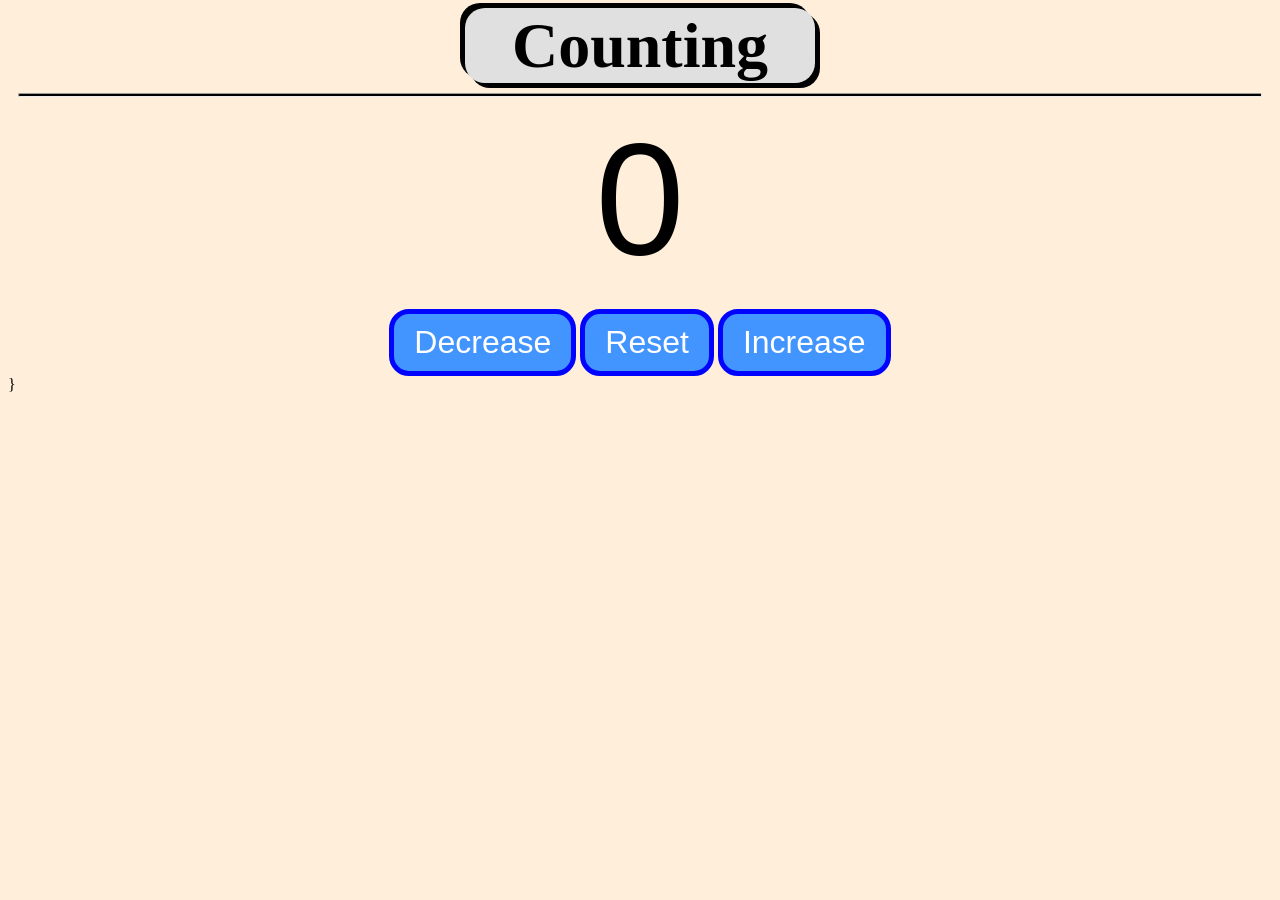
==== Counting.html @ 9c16b6b8 "First commit" ====
<!DOCTYPE html>
<html lang="en">
<head>
    <meta charset="UTF-8">
    <meta name="viewport" content="width=device-width, initial-scale=1.0">
    <title>counting</title>
    <link rel="stylesheet" href="style.css">
</head>
<body>
    <h1>Counting</h1><hr>
    <label id="counting_countLabel">0</label><br>
    <div id="counting_btn_Container">
        <button id="counting_Decrease_Btn" class="counting_Buttons">Decrease</button>
        <button id="counting_reset_btn" class="counting_Buttons">Reset</button>
        <button id="counting_Increase_btn" class="counting_Buttons">Increase</button>
    </div>
    <script src="js/counting.js"></script>
        }
</body>
</html>
---- style.css ----
body{
    background-color: rgb(255, 238, 218);
    font-family: Verdana;
}

h1{
    font-size: 4em;
    background-color: hsl(0, 0%, 88%);
    color: black;
    width: 350px;
    height: 75px;
    margin: 0 auto;
    display: flex;
    justify-content: center; /* horizontal */
    align-items: center;     /* vertical */
    border-radius: 20px;
    box-shadow: 5px 5px 0px, -5px -5px 0px;
    -webkit-touch-callout: none;
    -webkit-user-select: none;
    -khtml-user-select: none;
    -moz-user-select: none;
    -ms-user-select: none;
    user-select: none;
}
.navbar ul{ 
    list-style: none;;
    overflow: hidden;
    margin: 0px;
    padding: 0px;
    background-color: hsl(0, 0%, 88%)
}
.navbar a{
    color: hsl(0, 0%, 0%);;
    padding: 14px 16px;
    text-decoration: none;
    display: block;
    text-align: center;
}
.navbar a:hover{
    background-color: hsl(0, 0%, 70%);
}
.navbar li{
    float:left;;
}
#CRCId{
    font-size: 3.25em;
    background-color: hsl(0, 0%, 88%);
    color: black;
    width: 600px;
    height: 75px;
    margin: 0 auto;
    display: flex;
    justify-content: center; /* horizontal */
    align-items: center;     /* vertical */
    border-radius: 20px;
    box-shadow: 5px 5px 0px, -5px -5px 0px;
    -webkit-touch-callout: none;
    -webkit-user-select: none;
    -khtml-user-select: none;
    -moz-user-select: none;
    -ms-user-select: none;
    user-select: none;
}
hr{
    height: 2px;
    background-color: hsl(0, 0%, 0%);
    border-radius: 5px;;
    margin: 10px 10px;
}

#Result{
    font-size: 3em;;
    font-family:'Courier New', Courier, monospace;
    text-align: center;
}
.project img{
    border: 3px solid hsl(0, 0%, 0%);
    width: 600px;
    border-radius: 20px;;
    display:block;
    margin: 0 auto;
    box-shadow: 0px 0px 5px black;;
}
.project p{
    font-size: 1.5em;
    font-weight: bold;;
    font-family: Verdana, Geneva, Tahoma, sans-serif;
    text-align: center;
}
/*Circle Radius Generator*/
.CCIBL{
    font-size: 1.5em;
    font-family: 'Courier New', Courier, monospace;
    text-align: center;
}
.CCIBL input[type=number]{
    width: 200px;
    height: 30px;
    border-radius: 10px;
}
.CCIBL button{
    width: 100px;
    height: 30px;
}
#CRCId{
    font-size: 2.75em;
}

/*Counting*/
#counting_countLabel{
    display: block;;
    font-size: 10em;
    text-align: center;
    font-family: Helvetica;
}
#counting_btn_Container{
    text-align: center;
}
.counting_Buttons{
    padding: 10px 20px;
    font-size: 2em;
    color: white;;
    background-color: hsl(214, 100%, 63%);
    border: 5px solid hsl(239, 100%, 50%);
    border-radius: 20px;
    font-family: Arial, Helvetica, sans-serif;
    cursor: pointer;
    transition: background-color 0.3s;
}
.counting_Buttons:hover{
    background-color: hsl(214, 100%, 50%);
    
}

/*Number Guessing*/
#Number_Guess_H1{
    font-size: 2.5em;
    background-color: hsl(0, 0%, 88%);
    color: black;
    width: 450px;
    height: 75px;
    margin: 0 auto;
    display: flex;
    justify-content: center;
    align-items: center;     
    border-radius: 20px;
}
#number_guess_div{
    text-align: center;
    display: flex;
    justify-content: center;
    align-items: center;
    margin: 10px auto;
}
#number_guess_input{
    width: 175px;
    height: 50px;
    font-size: 3em;
    text-align: center;
    border-radius: 10px;
    font-family:Verdana, Geneva, Tahoma, sans-serif;
    margin: 0px 20px;
    background-color: rgb(255, 209, 140);
    border: 4px solid hsl(46, 93%, 22%);
}
#number_guess_btn{
    width: 125px;
    height: 50px;
    font-size: 2em;
    text-align: center;
    font-family:Verdana, Geneva, Tahoma, sans-serif;
    background-color: rgb(255, 209, 140);
    border: 3px solid hsl(46, 93%, 22%);
    border-radius: 10px;
}
#number_Guess_label{
    font-size: 2.5em;
    text-align: center;
    font-family:Verdana, Geneva, Tahoma, sans-serif;
    background-color: rgb(255, 209, 140);
    border: 4px solid hsl(46, 93%, 22%);
    border-radius: 15px;;
}
#Number_Guess_start_btn{
    font-size: 2.5em;
    background-color: hsl(0, 0%, 88%);
    color: black;
    width: 200px;
    height: 75px;
    margin: 0 auto;
    display: flex;
    justify-content: center;
    align-items: center;     
    border-radius: 20px;
    background-color: rgb(255, 209, 140);
    border: 4px solid hsl(46, 93%, 22%);
}

#number_guess_p{
    font-size: 2em;
    font-family:Verdana, Geneva, Tahoma, sans-serif;
    background-color: rgb(255, 209, 140);
    border: 4px solid hsl(46, 93%, 22%);
    border-radius: 15px;
    margin: 20px 690px;
    display:block;
    width: 500px;
    text-align: center;
    padding: 10px;
}
/* Temp Conversion */
#Temp_Conversion_H1{
    width: 600px;
    font-size: 2.9em;
}
#Temp_Conversion_Form{
    background-color: hsl(36, 100%, 77%);
    text-align: center;
    max-width: 400px;
    margin: auto;
    padding: 20px;
    border-radius: 30px;;
    box-shadow: 5px 5px 5px black;
    border:4px solid hsl(39, 100%, 50%);;
}
#Temp_Conversion_Text_Box{
    width: 50%;
    text-align: center;
    font-size: 2em;
    border: 2px solid black;
    border-radius: 7px;
    margin-bottom: 15px;;
}
.Temp_Conversion_Label{
    font-size: 1.5em;
    font-weight: bold;;
}
#Temp_Conversion_Btn{
    font-size: 1.5em;
    margin-top: 15px;
    background-color: hsl(32, 90%, 49%);
    border: 2px solid hsl(22, 100%, 50%);;
    border-radius: 5px;
    padding: 10px 15px;
    color: rgb(255, 255, 255);;
}

#Temp_Conversion_Btn:hover{
    background-color: hsl(32, 70%, 42%);
    color: rgb(218, 218, 218);;

}
#Temp_Conversion_Result{
    font-size: 1.7em;
    font-weight: bold;;
}
/* Dice Rolling */
#Dice_Rolling_H1{
    font-size: 3em;
}
#Dice_Roll_Container{
    text-align: center;
    font-size: 2rem;
    font-family: Arial, Helvetica, sans-serif;
    font-weight: bold;
}
#Roll_Dice_Btn{
    font-size: 1.5rem;
    padding: 10px 15px;
    border-radius: 12px;
    border: none;
    background-color: hsl(46, 100%, 50%);
    color: white;
    font-weight: bold;
    cursor: pointer;
}
#Roll_Dice_Btn:hover{
    background-color: hsl(46, 100%, 36%);
    color: rgb(206, 206, 206);
}
#Roll_Dice_Btn:active{
    background-color: hsl(46, 100%, 30%);
    color: hsl(0, 0%, 70%);
}
#Dice_Roll_Input{
    font-size: 2rem;
    width: 150px;
    text-align: center;
    font-weight: bold;
}
#Dice_Roll_Dice_Images{
    margin: 25px;

}
#Dice_Roll_Dice_Images img{
    width: 150px;;
    margin: 10px;
    border-radius: 20px;
}
/* password generator */
#generate_password_H1{
    font-size: 3em;
    width: 500px;
}
#Password_Generator_container{
    text-align: center;
    font-family: Arial, Helvetica, sans-serif;
    margin: 20px;
}
#Password_Generator_container button{
    text-align: center;
    font-size: 2.5em;;
    padding: 10px 15px;
    margin: 30px;
    border-radius: 20px;
    font-weight: bold;
}
#Password_Generator_container p{
    text-align: center;;
    font-size: 2em;
    font-weight: bold;
}

#Password_Generator_container_2{
    text-align: center;
    transform: scale(2);
    margin: 20px;
    cursor: pointer;
}
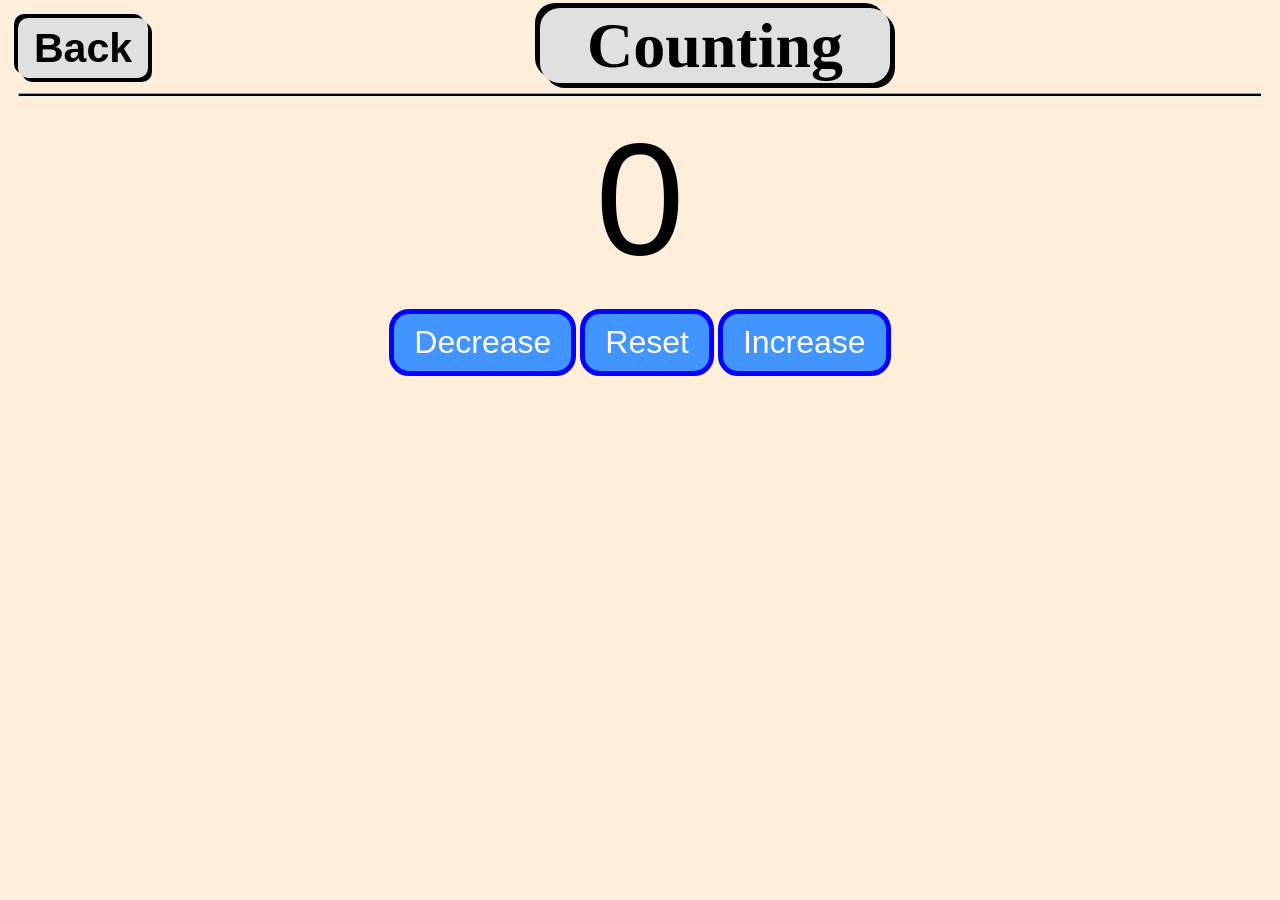
==== commit 853e0f4f: "Day_4" ====
--- a/Counting.html
+++ b/Counting.html
@@ -7,6 +7,9 @@
     <link rel="stylesheet" href="style.css">
 </head>
 <body>
+    <a href="Projects.html">
+        <button id="Back_Button">Back</button>
+    </a>
     <h1>Counting</h1><hr>
     <label id="counting_countLabel">0</label><br>
     <div id="counting_btn_Container">
@@ -15,6 +18,6 @@
         <button id="counting_Increase_btn" class="counting_Buttons">Increase</button>
     </div>
     <script src="js/counting.js"></script>
-        }
+        
 </body>
 </html>
--- a/style.css
+++ b/style.css
@@ -11,8 +11,8 @@
     height: 75px;
     margin: 0 auto;
     display: flex;
-    justify-content: center; /* horizontal */
-    align-items: center;     /* vertical */
+    justify-content: center; 
+    align-items: center;     
     border-radius: 20px;
     box-shadow: 5px 5px 0px, -5px -5px 0px;
     -webkit-touch-callout: none;
@@ -67,17 +67,35 @@
     border-radius: 5px;;
     margin: 10px 10px;
 }
-
+#Back_Button{
+    font-size: 2.569em;
+    color: black;
+    font-family: Verdana, Geneva, Tahoma, sans-serif;
+    background-color: hsl(0, 0%, 88%);
+    box-shadow: 4px 4px 0px black, -4px -4px 0px black;
+    border: none;
+    border-radius: 10px;
+    cursor: pointer;
+    margin: 10px 10px;
+    float: left;;
+    height: 60px;
+    width: 130px;
+    font-weight: bold;
+
+}
 #Result{
     font-size: 3em;;
     font-family:'Courier New', Courier, monospace;
+    text-align: center;
+}
+.project{
+    margin: 10px;
     text-align: center;
 }
 .project img{
     border: 3px solid hsl(0, 0%, 0%);
     width: 600px;
     border-radius: 20px;;
-    display:block;
     margin: 0 auto;
     box-shadow: 0px 0px 5px black;;
 }
@@ -244,7 +262,6 @@
     padding: 10px 15px;
     color: rgb(255, 255, 255);;
 }
-
 #Temp_Conversion_Btn:hover{
     background-color: hsl(32, 70%, 42%);
     color: rgb(218, 218, 218);;
@@ -326,4 +343,71 @@
     transform: scale(2);
     margin: 20px;
     cursor: pointer;
-}+}
+
+/* Binary Decode */
+#Binary_Decode_H1{
+    font-size: 3em;
+    width: 400px;
+}
+#Decode_Binary_Form {
+    background-color: hsl(36, 100%, 77%);
+    text-align: center;
+    max-width: 400px;
+    min-height: 500px; /* starts at 500px but can grow */
+    margin: auto;
+    padding: 20px;
+    border-radius: 30px;
+    box-shadow: 0px 0px 5px black;
+    border: 4px solid hsl(39, 100%, 50%);
+}
+
+#Decode_Binary_Text_Box{
+    min-height: 100px;
+    width: 300px;
+    font-size: 16px;
+    padding: 5px;
+    resize: none;
+    overflow: hidden;
+    display: block;
+    margin: 0 auto 15px auto;
+}
+
+#Decode_Binary_Btn{
+    font-size: 2em;
+    margin-top: 15px;
+    background-color: hsl(32, 90%, 49%);
+    border: 2px solid hsl(22, 100%, 50%);
+    border-radius: 5px;
+    padding: 10px 15px;
+    color: rgb(255, 255, 255);
+}
+
+#Decode_Binary_Btn:hover{
+    background-color: hsl(32, 70%, 42%);
+    color: rgb(218, 218, 218);
+}
+
+#Decode_Binary_Result {
+    font-size: 1.7em;
+    font-weight: bold;
+    word-wrap: break-word;  /* breaks long words (like binary) */
+    overflow-wrap: break-word; /* modern version */
+    white-space: normal; /* ensures it wraps */
+}
+
+
+#Decode_Binary_Form label{
+    font-size: 2em;
+}
+
+#Decode_Binary_Form input[type="radio"]{
+    transform: scale(2);
+}
+.radio-group {
+    display: flex;
+    align-items: center;
+    justify-content: center;
+    gap: 10px; 
+    margin-top: 10px;
+}
